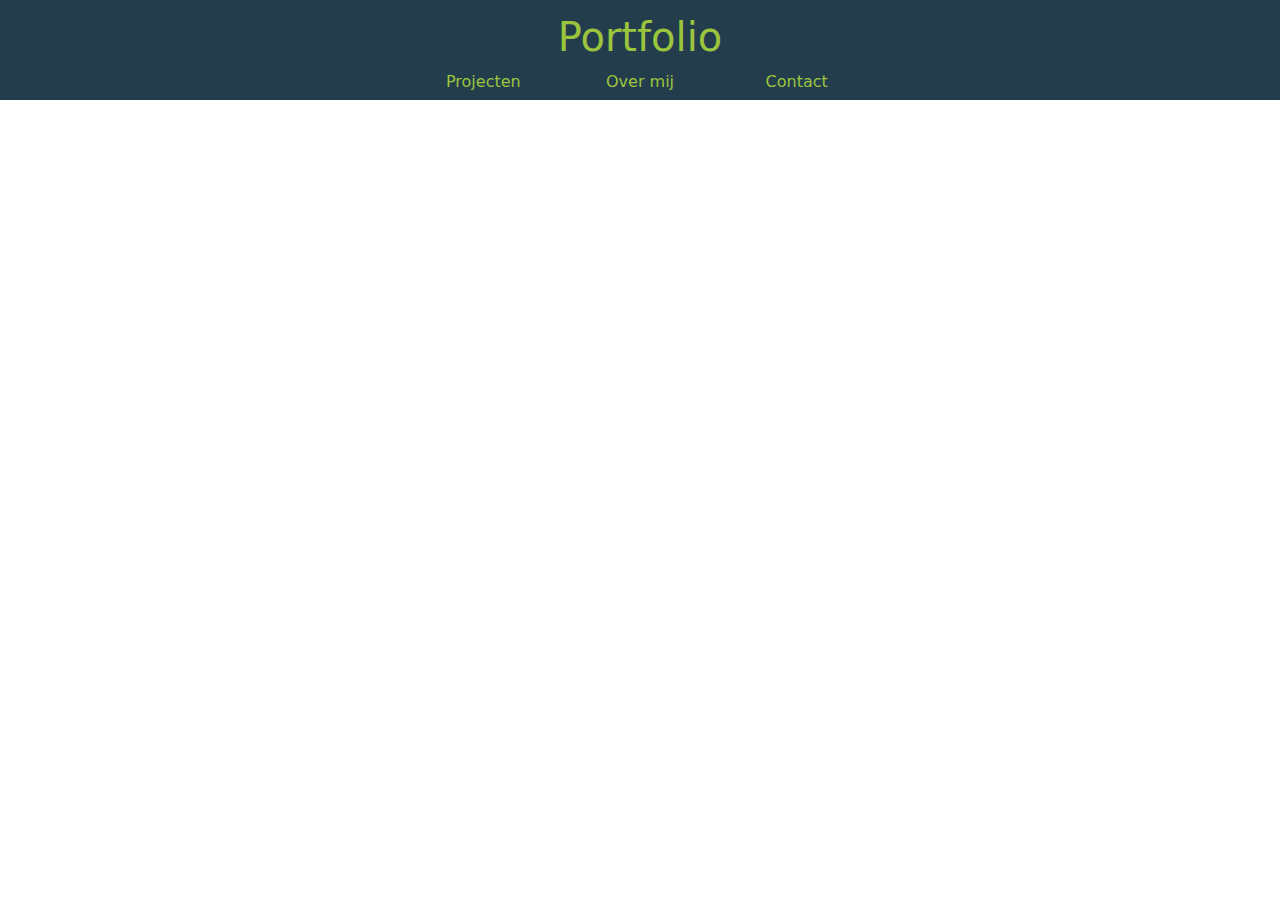
==== About-me.html @ 64dc7f7b "Header elke pagina" ====
<!DOCTYPE html>
<html lang="en">
<head>
    <meta charset="UTF-8" />
  <meta name="viewport" content="width=device-width, initial-scale=1.0" />
  <script src="https://cdn.jsdelivr.net/npm/bootstrap@5.3.3/dist/js/bootstrap.bundle.min.js"
    integrity="sha384-YvpcrYf0tY3lHB60NNkmXc5s9fDVZLESaAA55NDzOxhy9GkcIdslK1eN7N6jIeHz"
    crossorigin="anonymous"></script>
  <link href="https://cdn.jsdelivr.net/npm/bootstrap@5.3.3/dist/css/bootstrap.min.css" rel="stylesheet"
    integrity="sha384-QWTKZyjpPEjISv5WaRU9OFeRpok6YctnYmDr5pNlyT2bRjXh0JMhjY6hW+ALEwIH" crossorigin="anonymous" />
  <link rel="stylesheet" href="/css/aboutMe.css" />
  <title>Document</title>
</head>
<body>
    <body>
        <div class="container-fluid header">
          <div class="row">
            <div class="col-sm-2">
              <p>Portfolio</p>
            </div>
          </div>
        </div>
        <div class="container-fluid">
          <div class="row nav">
            <div class="col-sm-1 navc">
              <a href="">Projecten</a>
            </div>
            <div class="col-sm-1 navc">
              <a href="About-me.html">Over mij</a>
            </div>
            <div class="col-sm-1 navc">
              <a href="contact.html">Contact</a>
            </div>
          </div>
        </div>
</body>
</html>
---- css/aboutMe.css ----
*{
    margin: 0;
    padding: 0;
    box-sizing: border-box;
}

:root {
    --blue: #233d4d;
    --white: #ffffff;
    --lime: #9bc53d;
    --cyan: #1b998b;
  }

.header{
    height: 70px;
    background-color: var(--blue);
    color: var(--lime);

    display: flex;
    justify-content: center;
    align-items: center;
    flex-direction: column;
}

.header p{
    margin-top: 20px;
    font-size: 40px;
}

.nav{
    height: 30px;
    background-color: var(--blue);

    display: flex;
    gap: 50px;
    justify-content: center;
    align-items: center;
    flex-direction: row;
    /* padding-left: 700px;
    padding-right: 700px; */
}

a{
    text-decoration: none;
    color: var(--lime);
    margin-bottom: 200px;
}

.navc{
    display: flex;
    justify-content: center;
}
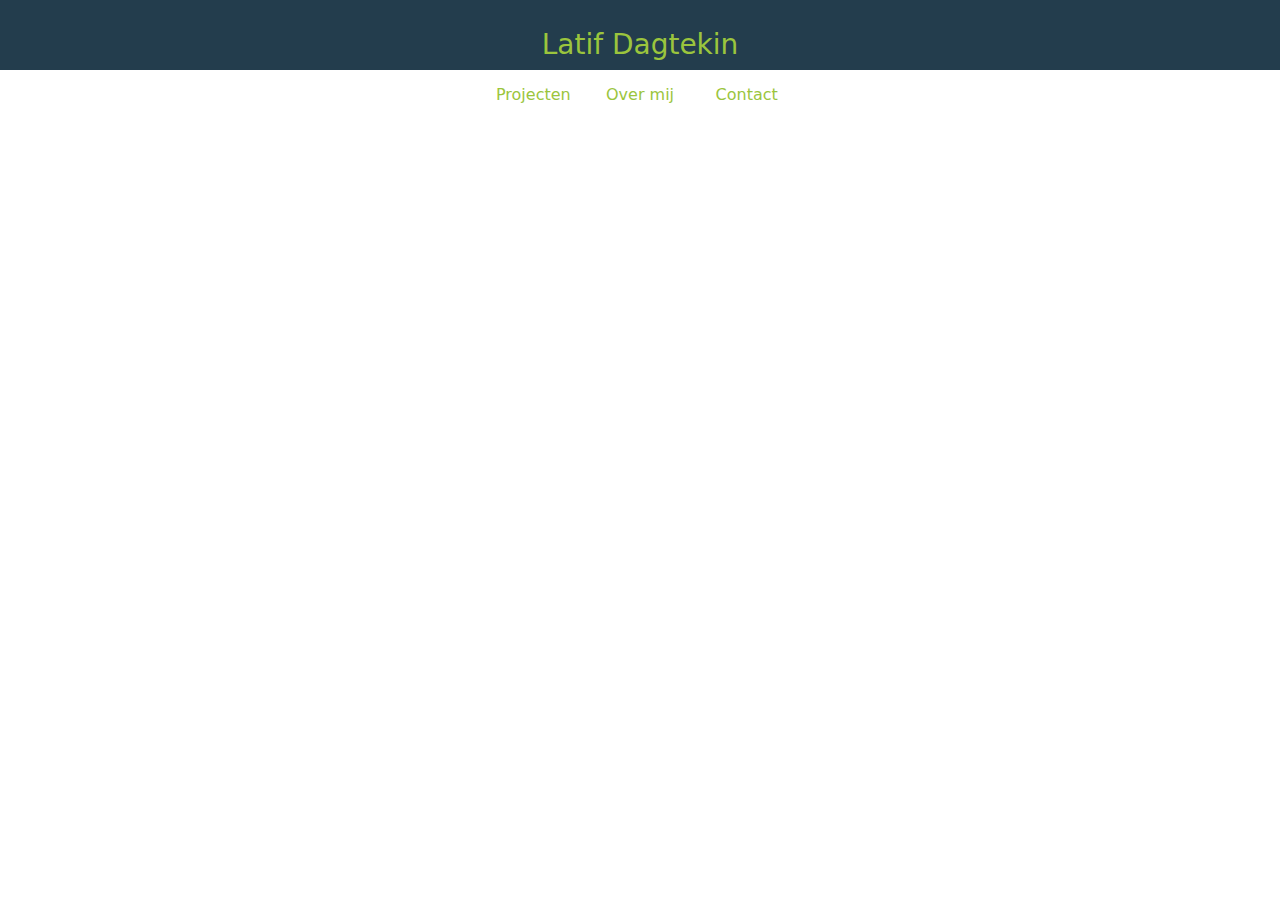
==== commit c4228a98: "CSS -> Bootstrap" ====
--- a/About-me.html
+++ b/About-me.html
@@ -12,26 +12,25 @@
   <title>Document</title>
 </head>
 <body>
-    <body>
-        <div class="container-fluid header">
-          <div class="row">
-            <div class="col-sm-2">
-              <p>Portfolio</p>
-            </div>
-          </div>
-        </div>
-        <div class="container-fluid">
-          <div class="row nav">
-            <div class="col-sm-1 navc">
-              <a href="">Projecten</a>
-            </div>
-            <div class="col-sm-1 navc">
-              <a href="About-me.html">Over mij</a>
-            </div>
-            <div class="col-sm-1 navc">
-              <a href="contact.html">Contact</a>
-            </div>
-          </div>
-        </div>
+  <div class="container-fluid header d-flex justify-content-center align-items-center flex-direction-column" style="height: 70px; padding-top: 20px;">
+    <div class="row justify-content-center">
+      <div class="col-lg-12  fs-3 " >
+       <a href="index.html" class="">Latif Dagtekin</a>
+      </div>
+    </div>
+  </div>
+  <div class="container-fluid">
+    <div class="row navbar d-flex justify-content-center align-items-center flex-direction-row" style="height: 50px;"> 
+      <div class="col-sm-1 d-flex justify-content-center">
+        <a href="Projects.html">Projecten</a>
+      </div>
+      <div class="col-sm-1 d-flex justify-content-center">
+        <a href="About-me.html">Over mij</a>
+      </div>
+      <div class="col-sm-1 d-flex justify-content-center">
+        <a href="contact.html">Contact</a>
+      </div>
+    </div>
+  </div>
 </body>
 </html>--- a/css/aboutMe.css
+++ b/css/aboutMe.css
@@ -12,41 +12,19 @@
   }
 
 .header{
-    height: 70px;
+   
     background-color: var(--blue);
     color: var(--lime);
 
-    display: flex;
-    justify-content: center;
-    align-items: center;
-    flex-direction: column;
-}
 
-.header p{
-    margin-top: 20px;
-    font-size: 40px;
 }
 
 .nav{
-    height: 30px;
     background-color: var(--blue);
-
-    display: flex;
-    gap: 50px;
-    justify-content: center;
-    align-items: center;
-    flex-direction: row;
-    /* padding-left: 700px;
-    padding-right: 700px; */
 }
 
 a{
     text-decoration: none;
     color: var(--lime);
-    margin-bottom: 200px;
 }
 
-.navc{
-    display: flex;
-    justify-content: center;
-}